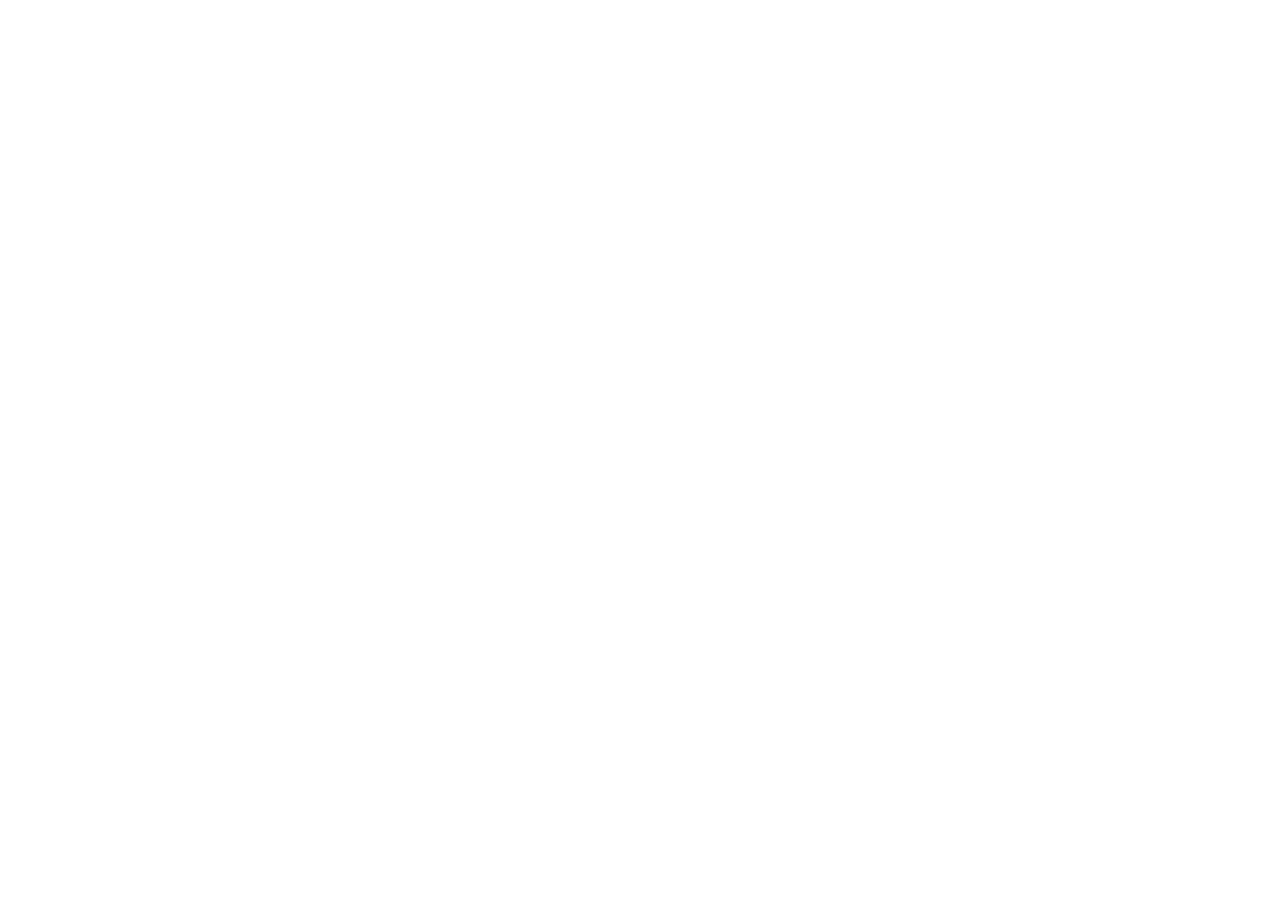
==== dom/one.html @ 77e0964a "java scripts loops" ====
<!DOCTYPE html>
<html lang="en">
<head>
    <meta charset="UTF-8">
    <meta name="viewport" content="width=device-width, initial-scale=1.0">
    <title>Document</title>
</head>
<body>
    
</body>
</html>
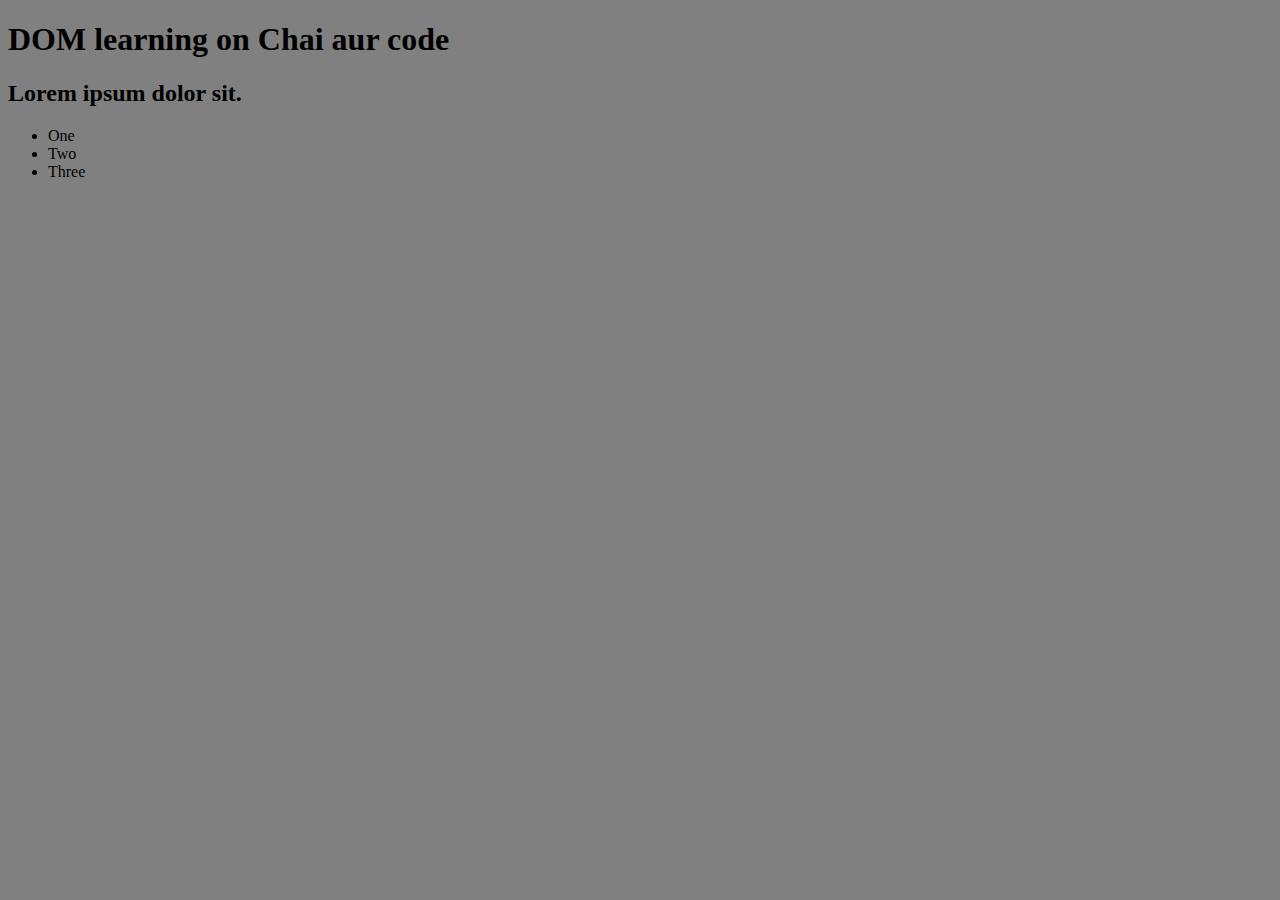
==== commit 0c27ac6b: "dom" ====
--- a/dom/one.html
+++ b/dom/one.html
@@ -3,9 +3,24 @@
 <head>
     <meta charset="UTF-8">
     <meta name="viewport" content="width=device-width, initial-scale=1.0">
-    <title>Document</title>
+    <title>DOM learning</title>
+    <style>
+        .bg-black{
+            background-color: #212121;
+            color: #fff;
+        }
+        .bodycolor{
+            background-color: grey;
+        }
+    </style>
 </head>
-<body>
+<body class="bodycolor">
+    <h1  id="title" class="heading">DOM learning on Chai aur code <span style="display: none;">test text</span></h1>
+    <h2>Lorem ipsum dolor sit.</h2>
     
-</body>
+<ul>
+    <li class="item">One</li>
+    <li class="item">Two </li>
+    <li class="item">Three</li>
+</ul>
 </html>